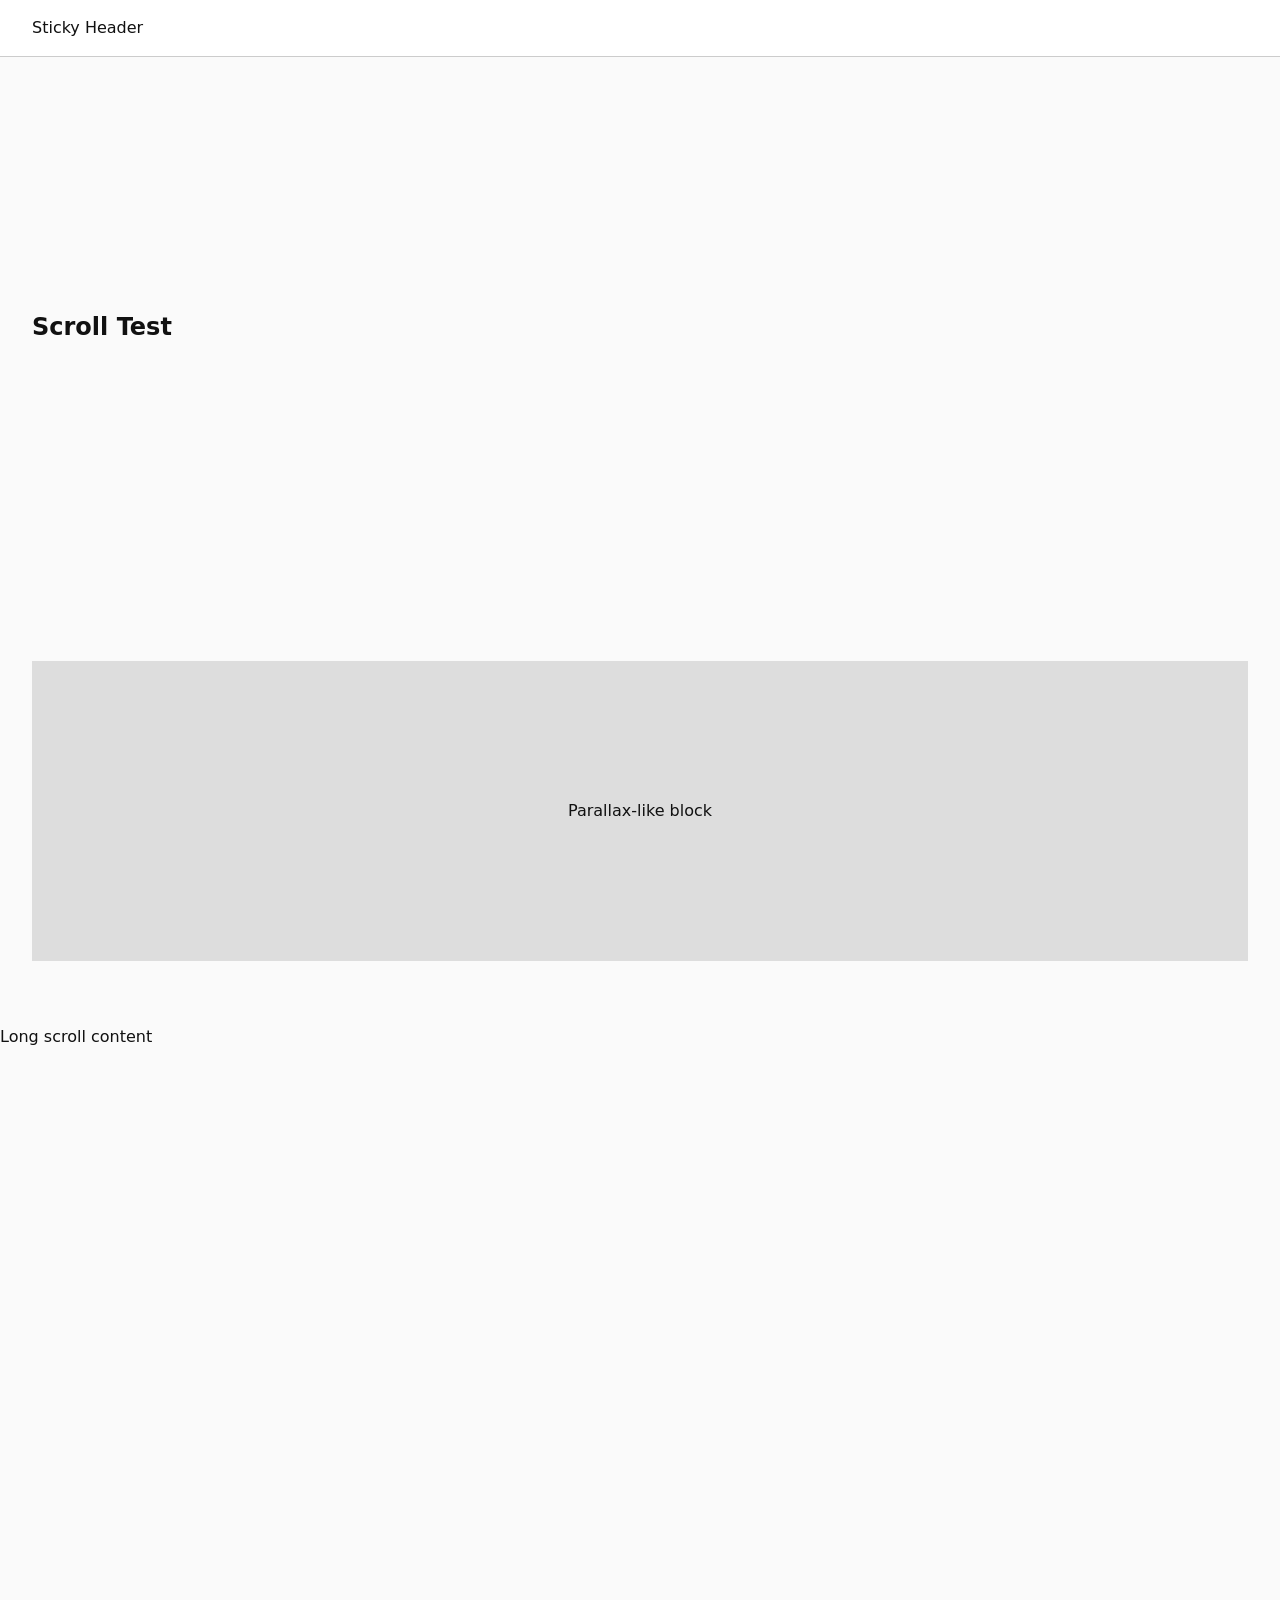
==== tests/fixture_site/scroll.html @ 4c6e6132 "first commit" ====
<!DOCTYPE html>
<html lang="en">
<head>
  <meta charset="UTF-8">
  <meta name="viewport" content="width=device-width, initial-scale=1.0">
  <title>Scroll — Fixture Site</title>
  <link rel="stylesheet" href="assets/style.css">
</head>
<body>
  <header class="sticky-header">Sticky Header</header>
  <main class="scroll-main">
    <section class="hero"><h1>Scroll Test</h1></section>
    <section class="parallax-block" data-parallax>Parallax-like block</section>
    <section style="height: 200vh;">Long scroll content</section>
  </main>
  <script>
    window.addEventListener('scroll', () => {
      const el = document.querySelector('[data-parallax]');
      if (el) el.style.transform = `translateY(${window.scrollY * -0.3}px)`;
    });
  </script>
</body>
</html>
---- tests/fixture_site/assets/style.css ----
* { box-sizing: border-box; margin: 0; padding: 0; }

body {
  font-family: system-ui, sans-serif;
  line-height: 1.5;
  color: #111;
  background: #fafafa;
}

.site-header {
  display: flex;
  justify-content: space-between;
  align-items: center;
  padding: 1rem 2rem;
  background: #fff;
  border-bottom: 1px solid #ddd;
}

nav a { margin-right: 1rem; color: #111; text-decoration: none; }

.hero {
  display: grid;
  grid-template-columns: 1fr 1fr;
  gap: 2rem;
  padding: 4rem 2rem;
  min-height: 60vh;
  align-items: center;
}

.hero-title { font-size: 3rem; }

.btn, .cta, .hover-btn {
  display: inline-block;
  padding: 0.75rem 1.5rem;
  border: 2px solid #111;
  background: transparent;
  color: #111;
  cursor: pointer;
  transition: background 0.3s, color 0.3s, transform 0.2s;
}

.btn:hover, .cta:hover, .hover-btn:hover {
  background: #111;
  color: #fff;
  transform: scale(1.03);
}

.grid-section, .responsive-grid {
  display: grid;
  grid-template-columns: 1fr 1fr;
  gap: 1.5rem;
  padding: 2rem;
}

.card, .col {
  padding: 2rem;
  background: #fff;
  border: 1px solid #ddd;
  border-radius: 8px;
}

.mobile-menu, .nav-panel, .hidden { display: none; }

#menu-toggle, #menu-btn { display: none; }

@media (max-width: 768px) {
  .hero { grid-template-columns: 1fr; text-align: center; }
  .hero-title { font-size: 2rem; }
  .grid-section, .responsive-grid { grid-template-columns: 1fr; }
  nav { display: none; }
  #menu-toggle, #menu-btn { display: inline-block; }
  .mobile-menu:not(.hidden), .nav-panel:not(.hidden) { display: block; padding: 1rem; }
}

.animate-title {
  animation: fadeUp 0.8s ease forwards;
  opacity: 0;
}

@keyframes fadeUp {
  from { opacity: 0; transform: translateY(40px); }
  to { opacity: 1; transform: translateY(0); }
}

.transition-box {
  margin: 2rem;
  padding: 2rem;
  background: #eee;
  transition: transform 0.4s ease;
}

.transition-box:hover { transform: scale(1.05); }

.sticky-header {
  position: sticky;
  top: 0;
  z-index: 10;
  padding: 1rem 2rem;
  background: #fff;
  border-bottom: 1px solid #ccc;
}

.parallax-block {
  height: 300px;
  margin: 4rem 2rem;
  background: #ddd;
  display: flex;
  align-items: center;
  justify-content: center;
}

.accordion { margin: 2rem; }
.accordion summary { cursor: pointer; font-weight: 600; }
.tabs { display: flex; gap: 0.5rem; margin: 2rem; }
[role="tab"] { padding: 0.5rem 1rem; cursor: pointer; }
[role="tab"][aria-selected="true"] { background: #111; color: #fff; }
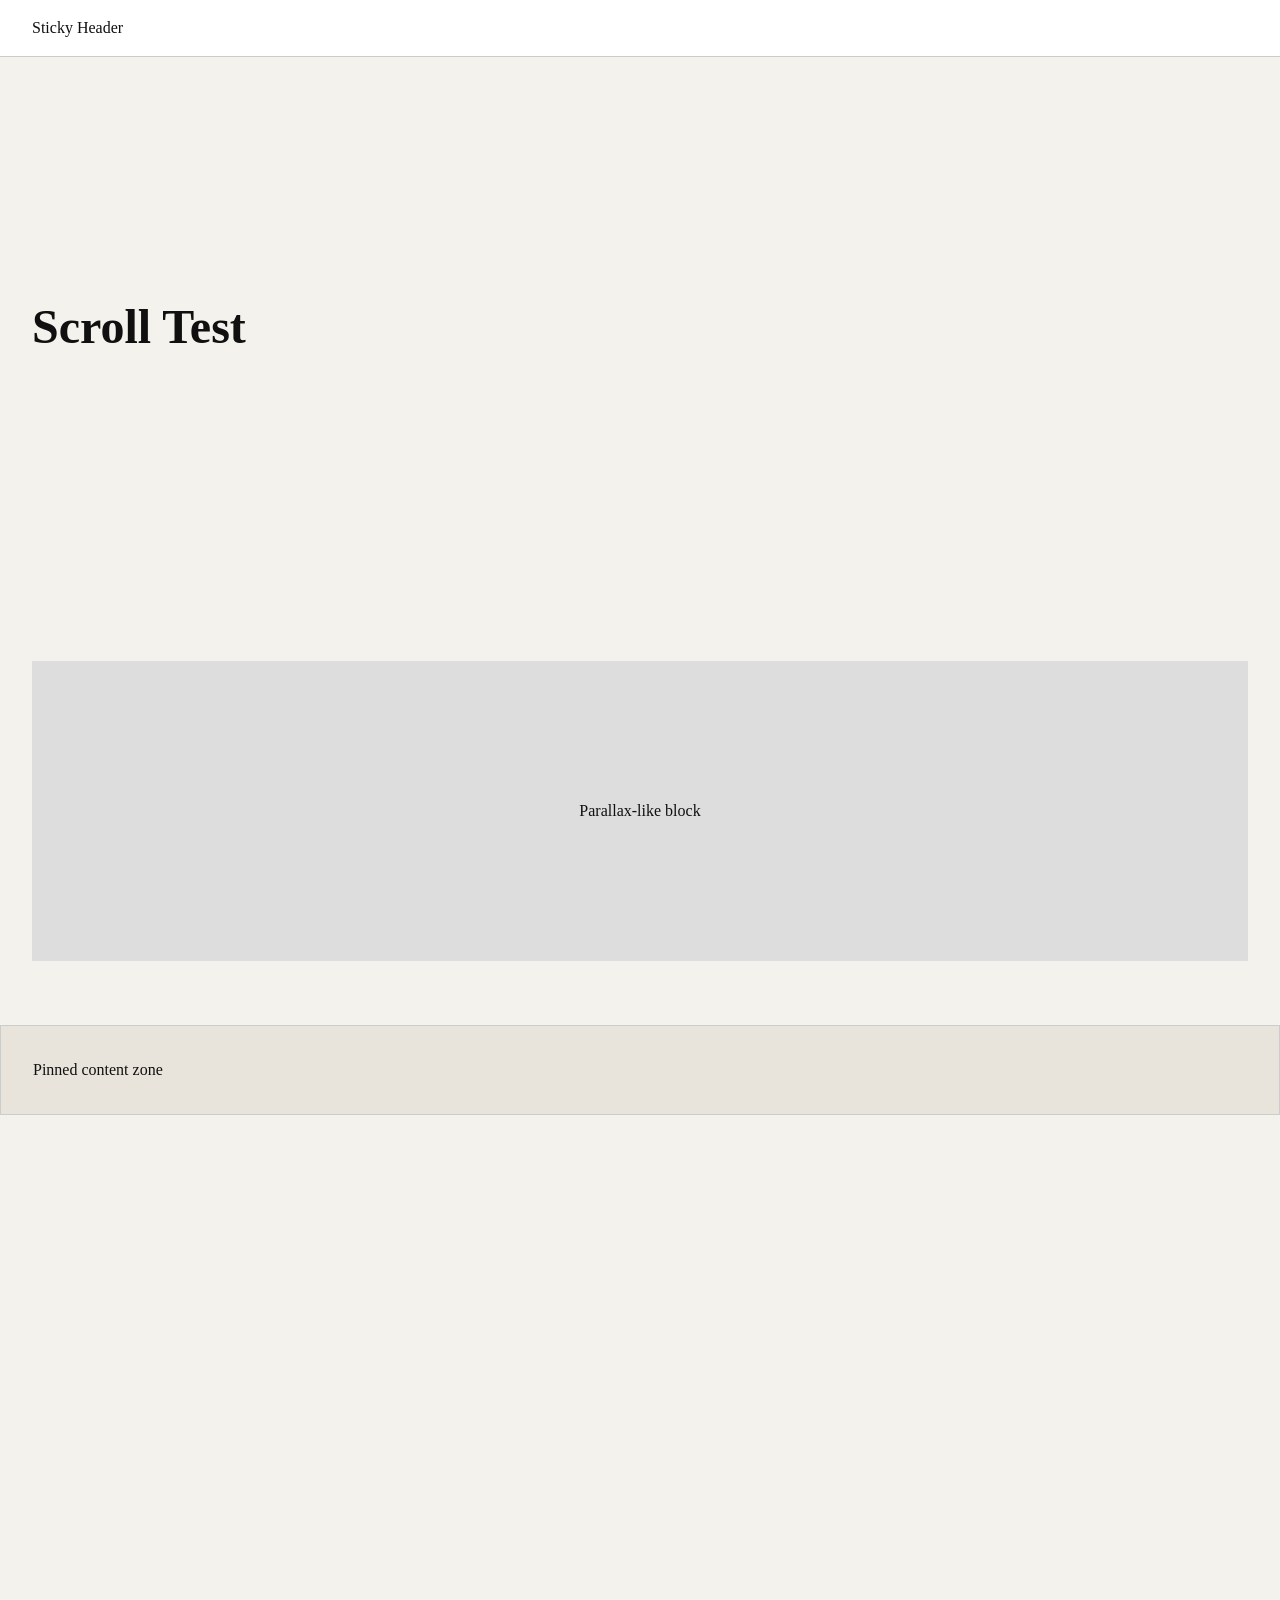
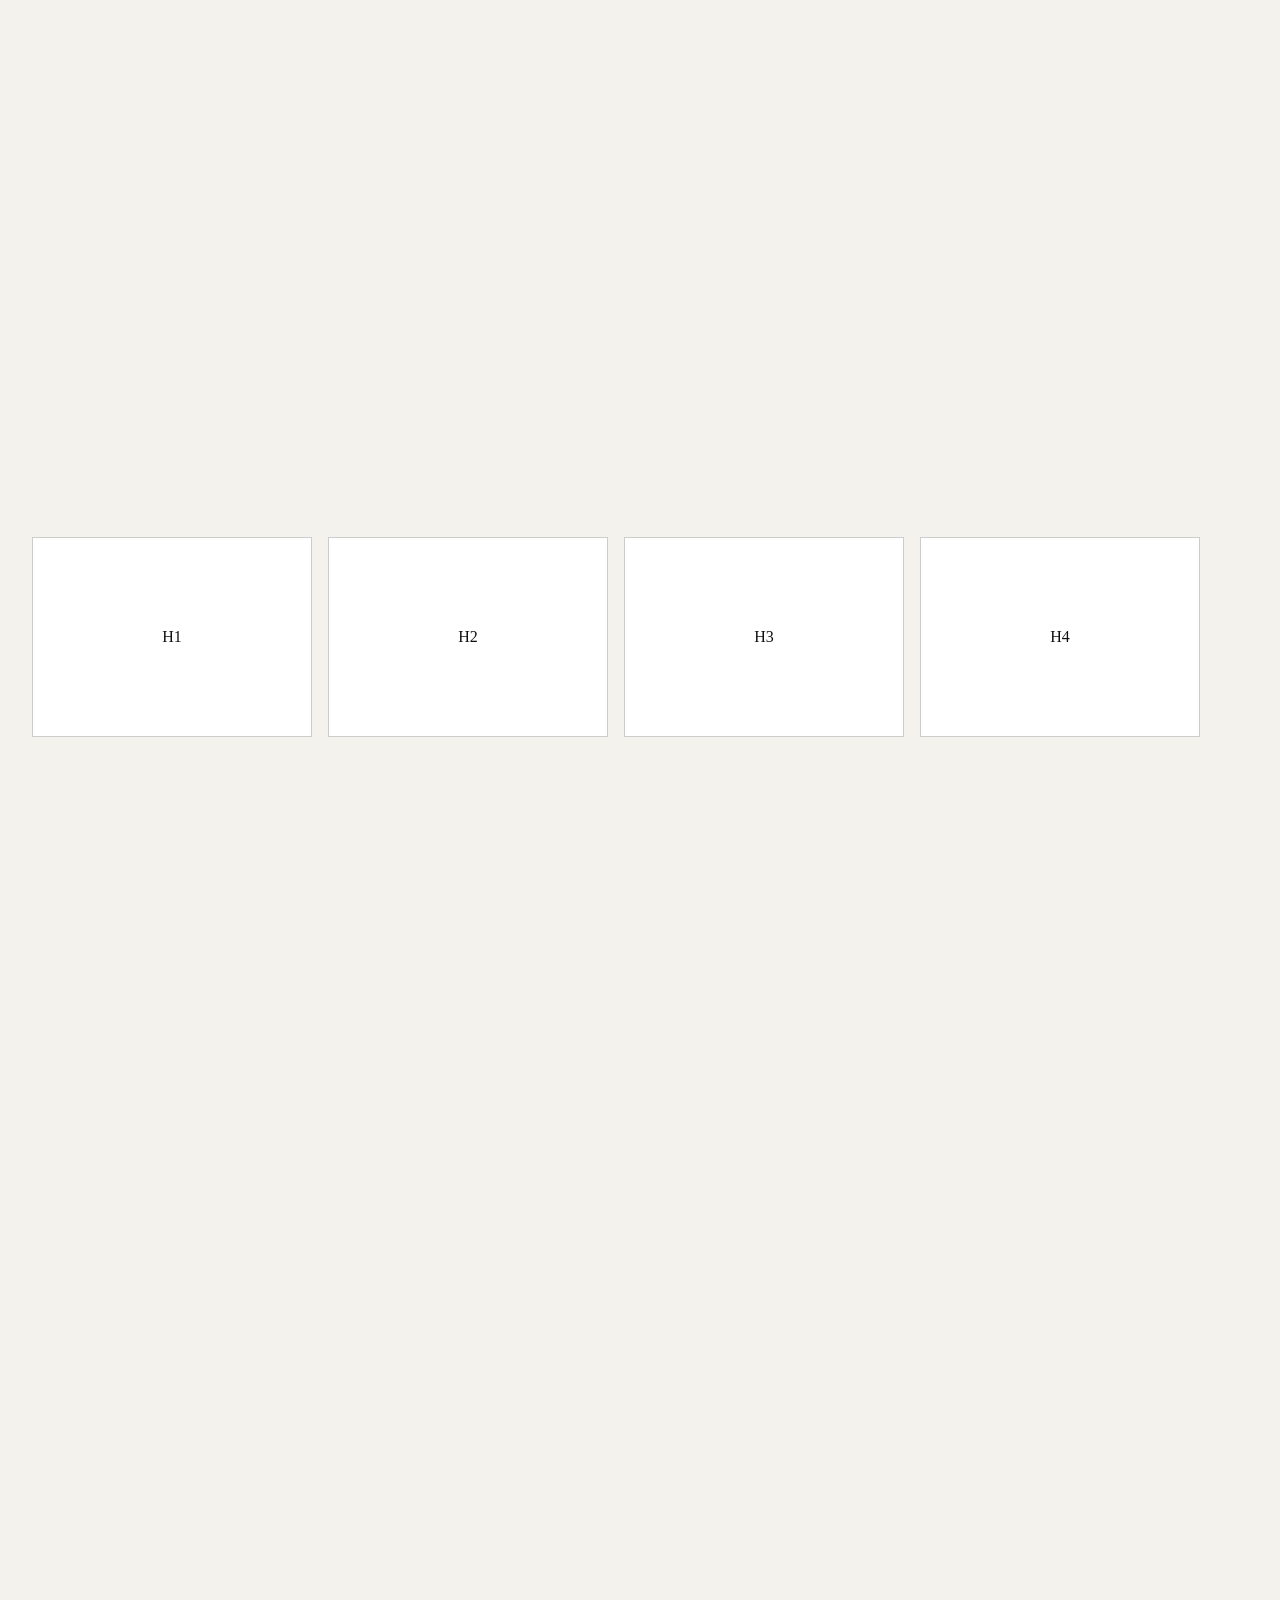
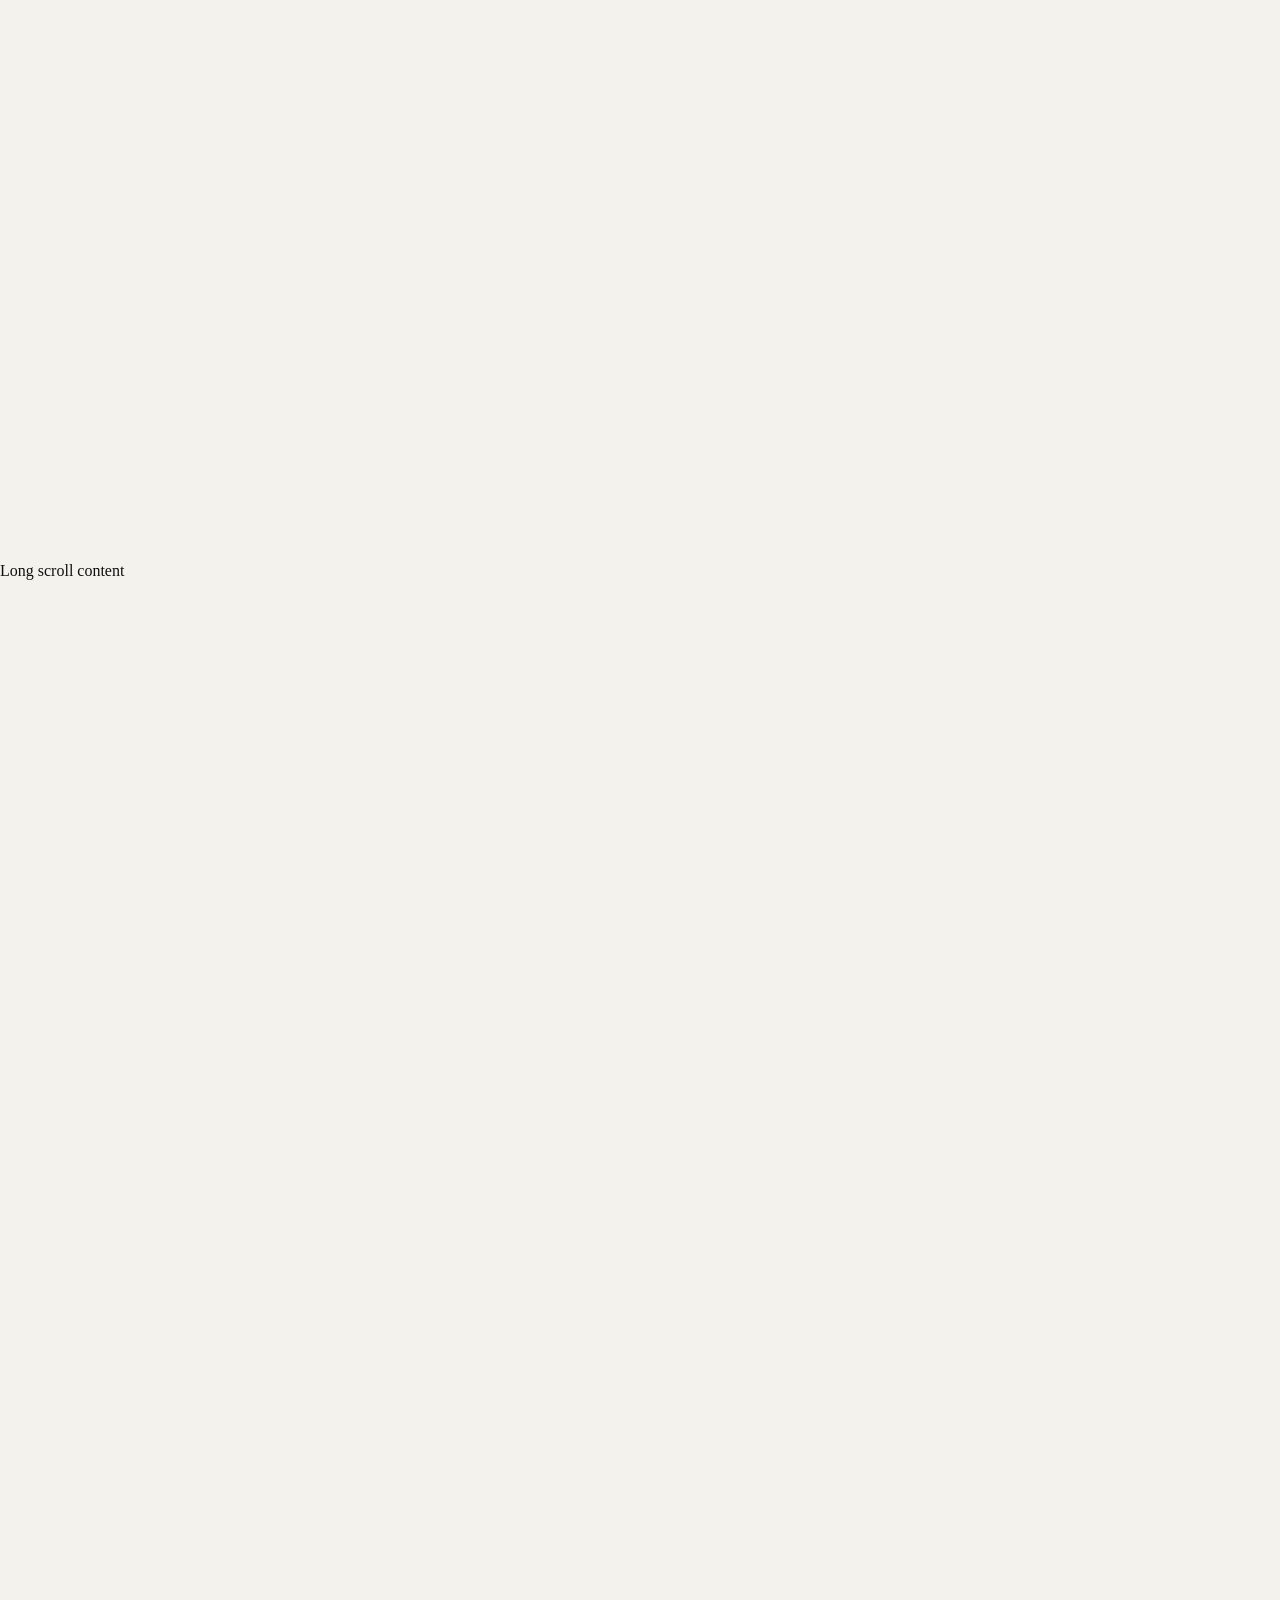
==== commit 222d4f82: "Enhance website analysis features with new motion and design intelligence capabilities. Updated READ" ====
--- a/tests/fixture_site/scroll.html
+++ b/tests/fixture_site/scroll.html
@@ -9,14 +9,37 @@
 <body>
   <header class="sticky-header">Sticky Header</header>
   <main class="scroll-main">
-    <section class="hero"><h1>Scroll Test</h1></section>
+    <section class="hero"><h1 class="hero-title">Scroll Test</h1></section>
     <section class="parallax-block" data-parallax>Parallax-like block</section>
-    <section style="height: 200vh;">Long scroll content</section>
+    <section class="pin-section">
+      <div class="pin-inner">Pinned content zone</div>
+    </section>
+    <section class="horizontal-section">
+      <div class="horizontal-track">
+        <div class="h-card">H1</div>
+        <div class="h-card">H2</div>
+        <div class="h-card">H3</div>
+        <div class="h-card">H4</div>
+      </div>
+    </section>
+    <section class="reveal-image">
+      <img class="mask-img" src="data:image/svg+xml,%3Csvg xmlns='http://www.w3.org/2000/svg' width='400' height='240'%3E%3Crect fill='%23ccc' width='400' height='240'/%3E%3C/svg%3E" alt="reveal">
+    </section>
+    <section style="height: 120vh;">Long scroll content</section>
   </main>
+  <script src="assets/motion.js"></script>
   <script>
     window.addEventListener('scroll', () => {
       const el = document.querySelector('[data-parallax]');
       if (el) el.style.transform = `translateY(${window.scrollY * -0.3}px)`;
+      const track = document.querySelector('.horizontal-track');
+      if (track) track.style.transform = `translateX(${-window.scrollY * 0.5}px)`;
+      const img = document.querySelector('.mask-img');
+      if (img) {
+        const progress = Math.min(1, Math.max(0, (window.scrollY - 800) / 400));
+        img.style.clipPath = `inset(0 ${(1 - progress) * 100}% 0 0)`;
+        img.style.transform = `scale(${1 + progress * 0.1})`;
+      }
     });
   </script>
 </body>
--- a/tests/fixture_site/assets/style.css
+++ b/tests/fixture_site/assets/style.css
@@ -1,10 +1,49 @@
 * { box-sizing: border-box; margin: 0; padding: 0; }
 
 body {
-  font-family: system-ui, sans-serif;
+  font-family: "Georgia", "Times New Roman", serif;
   line-height: 1.5;
-  color: #111;
-  background: #fafafa;
+  color: #101010;
+  background: #f4f2ed;
+}
+
+body.has-custom-cursor, body.has-custom-cursor * {
+  cursor: none !important;
+}
+
+.preloader {
+  position: fixed;
+  inset: 0;
+  z-index: 9999;
+  background: #101010;
+  color: #f4f2ed;
+  display: flex;
+  flex-direction: column;
+  align-items: center;
+  justify-content: center;
+  transition: transform 0.4s ease, opacity 0.4s ease;
+}
+
+.preloader.exit {
+  transform: translateY(-100%);
+  opacity: 0;
+}
+
+.preloader-logo { font-size: 2rem; letter-spacing: 0.2em; margin-bottom: 1rem; }
+.preloader-pct { font-family: monospace; }
+
+.custom-cursor {
+  position: fixed;
+  top: 0;
+  left: 0;
+  width: 18px;
+  height: 18px;
+  margin: -9px 0 0 -9px;
+  border: 1px solid #101010;
+  border-radius: 50%;
+  pointer-events: none;
+  z-index: 10000;
+  mix-blend-mode: difference;
 }
 
 .site-header {
@@ -27,7 +66,16 @@
   align-items: center;
 }
 
-.hero-title { font-size: 3rem; }
+.hero-title {
+  font-size: 3rem;
+  animation: fadeUp 0.9s ease forwards;
+  opacity: 0;
+}
+
+@keyframes fadeUp {
+  from { opacity: 0; transform: translateY(40px); }
+  to { opacity: 1; transform: translateY(0); }
+}
 
 .btn, .cta, .hover-btn {
   display: inline-block;
@@ -59,6 +107,13 @@
   border-radius: 8px;
 }
 
+.dark-section {
+  background: #101010;
+  color: #f4f2ed;
+  padding: 4rem 2rem;
+  min-height: 50vh;
+}
+
 .mobile-menu, .nav-panel, .hidden { display: none; }
 
 #menu-toggle, #menu-btn { display: none; }
@@ -70,16 +125,13 @@
   nav { display: none; }
   #menu-toggle, #menu-btn { display: inline-block; }
   .mobile-menu:not(.hidden), .nav-panel:not(.hidden) { display: block; padding: 1rem; }
+  .custom-cursor { display: none; }
+  body.has-custom-cursor, body.has-custom-cursor * { cursor: auto !important; }
 }
 
 .animate-title {
   animation: fadeUp 0.8s ease forwards;
   opacity: 0;
-}
-
-@keyframes fadeUp {
-  from { opacity: 0; transform: translateY(40px); }
-  to { opacity: 1; transform: translateY(0); }
 }
 
 .transition-box {
@@ -109,6 +161,49 @@
   justify-content: center;
 }
 
+.pin-section {
+  height: 120vh;
+  position: relative;
+}
+
+.pin-inner {
+  position: sticky;
+  top: 20vh;
+  padding: 2rem;
+  background: #e8e4dc;
+  border: 1px solid #ccc;
+}
+
+.horizontal-section {
+  height: 150vh;
+  overflow: hidden;
+}
+
+.horizontal-track {
+  display: flex;
+  gap: 1rem;
+  padding: 2rem;
+  will-change: transform;
+}
+
+.h-card {
+  min-width: 280px;
+  height: 200px;
+  background: #fff;
+  border: 1px solid #ccc;
+  display: flex;
+  align-items: center;
+  justify-content: center;
+}
+
+.mask-img {
+  width: 400px;
+  height: 240px;
+  display: block;
+  margin: 2rem auto;
+  clip-path: inset(0 100% 0 0);
+}
+
 .accordion { margin: 2rem; }
 .accordion summary { cursor: pointer; font-weight: 600; }
 .tabs { display: flex; gap: 0.5rem; margin: 2rem; }
